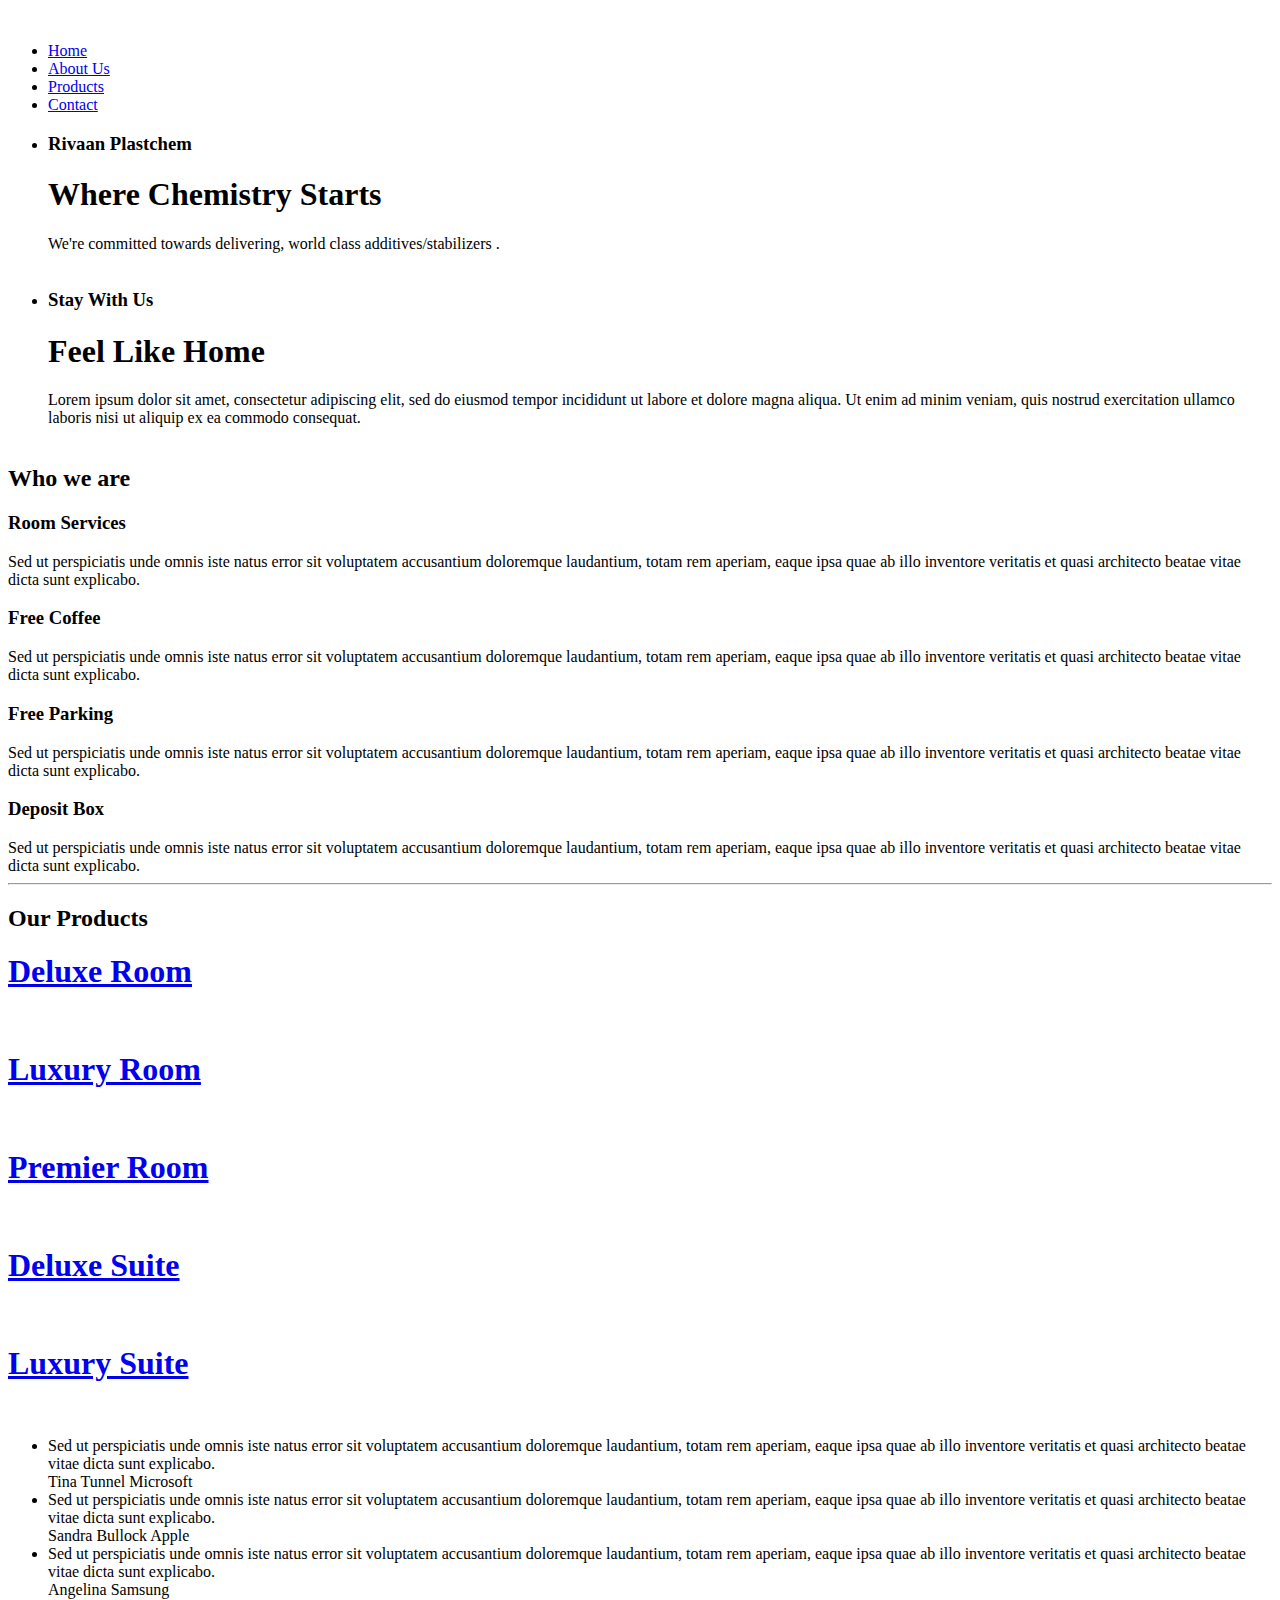
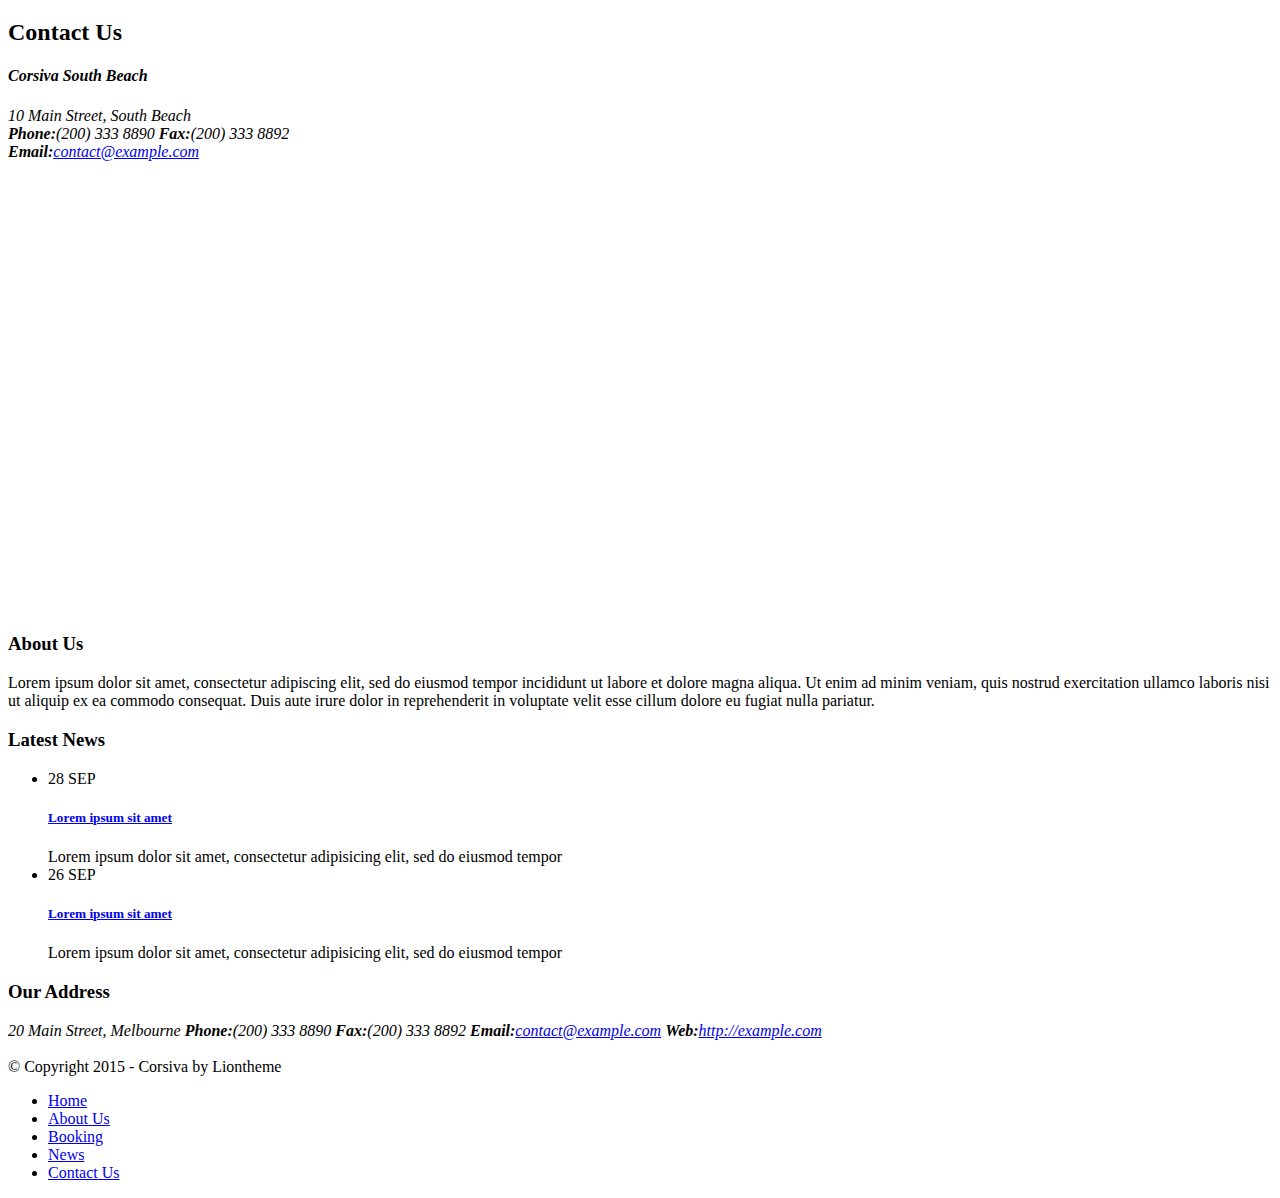
==== index.html @ 583cb584 "Add files via upload" ====
<!DOCTYPE html>
<html lang="en">

<!-- Mirrored from www.themenesia.com/liontheme/corsiva/index-2.html by HTTrack Website Copier/3.x [XR&CO'2014], Mon, 28 Jun 2021 16:33:00 GMT -->
<head>
    <meta charset="utf-8">
    <title>Rivaan Plastchem</title>
    <meta name="viewport" content="width=device-width, initial-scale=1.0">
    <meta name="description" content="">
    <meta name="author" content="">

    <!-- LOAD CSS FILES -->
    <link href="css/main.css" rel="stylesheet" type="text/css">
</head>

<body>
    <!-- header begin -->
    <header>
        <!-- logo begin -->
        <div id="logo">
            <div class="inner">
                <a href="index.html">
                    <img src="images/logo2.png" alt=""></a>
            </div>
        </div>
        <!-- logo close -->

        <!-- mainmenu begin -->
        <div id="mainmenu-container">
            <ul id="mainmenu">
                <li><a href="#">Home</a></li>
                <li><a href="#about">About Us</a></li>
                <li><a href="#products">Products</a></li>
                <li><a href="#contact">Contact</a></li>
            </ul>
        </div>
        <!-- mainmenu close -->

        <div id="menu-btn"></div>
    </header>
    <!-- header close -->

    <!-- slider -->
    <div id="slider">
        <div class="callbacks_container">
            <ul class="rslides pic_slider">
                <li>
                    <div class="text-wrap">
                        <div class="inner">
                            <div class="mid">
                                <h3>Rivaan Plastchem</h3>
                                <h1>Where Chemistry Starts</h1>
                                <div class="desc">
                                    We're committed towards delivering, world class additives/stabilizers . 
                                </div>
                            </div>
                        </div>

                    </div>
                    <img src="https://i.ibb.co/Z6Yc018/bg-1.jpg" alt="">
                </li>

                <li>
                    <div class="text-wrap">
                        <div class="inner">
                            <div class="mid">
                                <h3>Stay With Us</h3>
                                <h1>Feel Like Home</h1>
                                <div class="desc">
                                    Lorem ipsum dolor sit amet, consectetur adipiscing elit, sed do eiusmod tempor incididunt ut labore et dolore magna aliqua. Ut enim ad minim veniam, quis nostrud exercitation 
        ullamco laboris nisi ut aliquip ex ea commodo consequat. 
                                </div>
                            </div>
                        </div>

                    </div>
                    <img src="images/bg-2.jpg" alt="">
                </li>
            </ul>
        </div>
    </div>
    <!-- slider close -->

    <div class="clearfix"></div>




    <!-- content begin -->
    <div id="content" class="no-top no-bottom">
       

        <section>

            <div class="container" id="about">
                <div class="row">
                    <div class="title-text">
                        <h2>Who we are</h2>
                        <div class="small-border"></div>
                    </div>

                    <div class="col-md-6">
                        <div class="icon-box">
                            <i class="fa fa-bell-o"></i>
                            <div class="text">
                                <h3>Room Services</h3>
                                Sed ut perspiciatis unde omnis iste natus error sit voluptatem accusantium doloremque laudantium, totam rem aperiam, eaque ipsa quae ab illo inventore veritatis et quasi architecto beatae vitae dicta sunt explicabo.
                            </div>
                        </div>
                    </div>

                    <div class="col-md-6">
                        <div class="icon-box">
                            <i class="fa fa-coffee"></i>
                            <div class="text">
                                <h3>Free Coffee</h3>
                                Sed ut perspiciatis unde omnis iste natus error sit voluptatem accusantium doloremque laudantium, totam rem aperiam, eaque ipsa quae ab illo inventore veritatis et quasi architecto beatae vitae dicta sunt explicabo.
                            </div>
                        </div>
                    </div>

                    <div class="col-md-6">
                        <div class="icon-box">
                            <i class="fa fa-car"></i>
                            <div class="text">
                                <h3>Free Parking</h3>
                                Sed ut perspiciatis unde omnis iste natus error sit voluptatem accusantium doloremque laudantium, totam rem aperiam, eaque ipsa quae ab illo inventore veritatis et quasi architecto beatae vitae dicta sunt explicabo.
                            </div>
                        </div>
                    </div>

                    <div class="col-md-6">
                        <div class="icon-box">
                            <i class="fa fa-dropbox"></i>
                            <div class="text">
                                <h3>Deposit Box</h3>
                                Sed ut perspiciatis unde omnis iste natus error sit voluptatem accusantium doloremque laudantium, totam rem aperiam, eaque ipsa quae ab illo inventore veritatis et quasi architecto beatae vitae dicta sunt explicabo.
                            </div>
                        </div>
                    </div>


                    <div class="col-md-12" id="products">
                        <hr>

                        <div class="title-text">
                            <h2>Our Products</h2>
                            <div class="small-border"></div>
                        </div>

                        <div class="fx custom-carousel-1">
                            <div class="room-item item">
                                <div class="overlay">
                                    <a href="#">
                                        <h1>Deluxe Room</h1>
                                    </a>
                                    
                                </div>
                                <img src="img/room/pic%20(1).jpg" alt="">
                            </div>

                            <div class="room-item item">
                                <div class="overlay">
                                    <a href="#">
                                        <h1>Luxury Room</h1>
                                    </a>
                                   
                                </div>
                                <img src="img/room/pic%20(2).jpg" alt="">
                            </div>

                            <div class="room-item item">
                                <div class="overlay">
                                    <a href="#">
                                        <h1>Premier Room</h1>
                                    </a>
                                    
                                </div>
                                <img src="img/room/pic%20(3).jpg" alt="">
                            </div>

                            <div class="room-item item">
                                <div class="overlay">
                                    <a href="#">
                                        <h1>Deluxe Suite</h1>
                                    </a>
                                   
                                </div>
                                <img src="img/room/pic%20(4).jpg" alt="">
                            </div>

                            <div class="room-item item">
                                <div class="overlay">
                                    <a href="#">
                                        <h1>Luxury Suite</h1>
                                    </a>
                                </div>
                                <img src="img/room/pic%20(5).jpg" alt="">
                            </div>



                        </div>
                    </div>

                </div>




            </div>
        </section>


        <section id="section-about-1" class="dark side-bg">
            <div class="col-md-6 col-md-offset-6 pull-right image-container">
                <div class="background-image"></div>
            </div>

            <div class="container">
                <div class="row">
                    <div class="col-md-5">
                        <div class="inner-padding">
                            <ul class="client-quotes animated" data-animation="fadeIn">
                                <li>
                                    <div class="text">
                                        Sed ut perspiciatis unde omnis iste natus error sit voluptatem accusantium doloremque laudantium, totam rem aperiam, eaque ipsa quae ab illo inventore veritatis et quasi architecto beatae vitae dicta sunt explicabo.
                                    </div>
                                    <span class="name">Tina Tunnel</span>
                                    <span class="company">Microsoft</span>
                                </li>

                                <li>
                                    <div class="text">
                                        Sed ut perspiciatis unde omnis iste natus error sit voluptatem accusantium doloremque laudantium, totam rem aperiam, eaque ipsa quae ab illo inventore veritatis et quasi architecto beatae vitae dicta sunt explicabo.
                                    </div>
                                    <span class="name">Sandra Bullock</span>
                                    <span class="company">Apple</span>
                                </li>

                                <li>
                                    <div class="text">
                                        Sed ut perspiciatis unde omnis iste natus error sit voluptatem accusantium doloremque laudantium, totam rem aperiam, eaque ipsa quae ab illo inventore veritatis et quasi architecto beatae vitae dicta sunt explicabo.
                                    </div>
                                    <span class="name">Angelina</span>
                                    <span class="company">Samsung</span>
                                </li>
                            </ul>
                        </div>
                        <div class="clearfix"></div>
                    </div>
                </div>
            </div>
            <div class="clearfix"></div>
        </section>

        <section id="contact">
            <div class="title-text">
                <h2>Contact Us</h2>
                <div class="small-border"></div>
            </div>
            <address class="row text-center">
                <div class="col-sm-4">
                    <h4>Corsiva South Beach</h4>
                    <span>10 Main Street, South Beach</span>
                </div>
                <div class="col-sm-4">
                    <span><strong>Phone:</strong>(200) 333 8890</span>
                    <span><strong>Fax:</strong>(200) 333 8892</span>
                </div>
                <div class="col-sm-4">
                    <span><strong>Email:</strong><a href="mailto:contact@example.com">contact@example.com</a></span>
                </div>
            </address>
            <div class="container">
                <iframe  width="1150" height="450" src="https://www.google.com/maps/embed?pb=!1m16!1m12!1m3!1d3770.317628650712!2d72.84017001412401!3d19.093716756378907!2m3!1f0!2f0!3f0!3m2!1i1024!2i768!4f13.1!2m1!1sB%20204%2C%20Sahayog%20Om%20Sai%20S%20R%20A%20Chs%20Ltd%2C%20St%20Francis%20Road%2C%20Vile%20Parle%20(w)%2C%20Mumbai%20Mumbai%20City%20Mh%20400056!5e0!3m2!1sen!2sin!4v1624891510901!5m2!1sen!2sin"  style="border:0;" allowfullscreen="" loading="lazy"></iframe>        </div>
            </div>
            
        </section>


    </div>


    <!-- content close -->

    <!-- footer begin -->
    <footer>
        <div class="container">
            <div class="row">
                <div class="col-md-4">
                    <h3>About Us</h3>
                    Lorem ipsum dolor sit amet, consectetur adipiscing elit, sed do eiusmod tempor incididunt ut labore et dolore magna aliqua. Ut enim ad minim veniam, quis nostrud exercitation ullamco laboris nisi ut aliquip ex ea commodo consequat. Duis aute irure dolor in reprehenderit in voluptate velit esse cillum dolore eu fugiat nulla pariatur.
                </div>
                <div class="col-md-4">
                    <h3>Latest News</h3>
                    <ul class="bloglist-small">
                        <li>
                            <div class="date-box">
                                <span class="day">28</span>
                                <span class="month">SEP</span>
                            </div>
                            <div class="txt">
                                <h5><a href="css/index.html#">Lorem ipsum sit amet</a></h5>
                                <div>
                                    <div>Lorem ipsum dolor sit amet, consectetur adipisicing elit, sed do eiusmod tempor</div>
                                </div>
                            </div>
                        </li>
                        <li>
                            <div class="date-box">
                                <span class="day">26</span>
                                <span class="month">SEP</span>
                            </div>
                            <div class="txt">
                                <h5><a href="css/index.html#">Lorem ipsum sit amet</a></h5>
                                Lorem ipsum dolor sit amet, consectetur adipisicing elit, sed do eiusmod tempor
                            </div>
                        </li>
                    </ul>
                    <div class="clearfix"></div>
                </div>
                <div class="col-md-4">
                    <h3>Our Address</h3>
                    <address>
                        <span>20 Main Street, Melbourne</span>
                        <span><strong>Phone:</strong>(200) 333 8890</span>
                        <span><strong>Fax:</strong>(200) 333 8892</span>
                        <span><strong>Email:</strong><a href="mailto:contact@example.com">contact@example.com</a></span>
                        <span><strong>Web:</strong><a href="#test">http://example.com</a></span>
                    </address>

                    <div class="social-icons">
                        <a href="#">
                            <img src="img/social-icons/facebook.png" alt=""></a>
                        <a href="#">
                            <img src="img/social-icons/twitter.png" alt=""></a>
                        <a href="#">
                            <img src="img/social-icons/dribbble.png" alt=""></a>
                        <a href="#">
                            <img src="img/social-icons/blogger.png" alt=""></a>
                        <a href="#">
                            <img src="img/social-icons/youtube.png" alt=""></a>
                        <a href="#">
                            <img src="img/social-icons/vimeo.png" alt=""></a>
                    </div>
                </div>
            </div>
        </div>

        <div class="subfooter">
            <div class="container">
                <div class="row">
                    <div class="col-md-6">
                        &copy; Copyright 2015 - Corsiva by Liontheme
                    </div>
                    <div class="col-md-6">
                        <nav>
                            <ul>
                                <li><a href="#">Home</a></li>
                                <li><a href="#">About Us</a></li>
                                <li><a href="#">Booking</a></li>
                                <li><a href="#">News</a></li>
                                <li><a href="#">Contact Us</a></li>
                            </ul>
                        </nav>
                    </div>
                </div>
            </div>
        </div>

    </footer>
    <!-- footer close -->

    <!-- LOAD JS FILES -->
    <script src="js/jquery.min.js"></script>
    <script src="js/bootstrap.min.js"></script>
    <script src="js/jquery.isotope.min.js"></script>
    <script src="js/jquery.prettyPhoto.js"></script>
    <script src="js/easing.js"></script>
    <script src="js/jquery.lazyload.js"></script>
    <script src="js/jquery.ui.totop.js"></script>
    <script src="js/selectnav.js"></script>
    <script src="js/ender.js"></script>
    <script src="js/responsiveslides.min.js"></script>
    <script src="js/jquery.flexslider-min.js"></script>
    <script src="js/bootstrap-datepicker.js"></script>
    <script src="js/owl.carousel.min.js"></script>
    <script src="js/custom.js"></script>

    <!-- datepicker js -->
    <script>
        jQuery(document).ready(function () {
            jQuery('#checkin').datepicker();
            jQuery('#checkout').datepicker();
        });
    </script>

</body>

<!-- Mirrored from www.themenesia.com/liontheme/corsiva/index-2.html by HTTrack Website Copier/3.x [XR&CO'2014], Mon, 28 Jun 2021 16:33:47 GMT -->
</html>
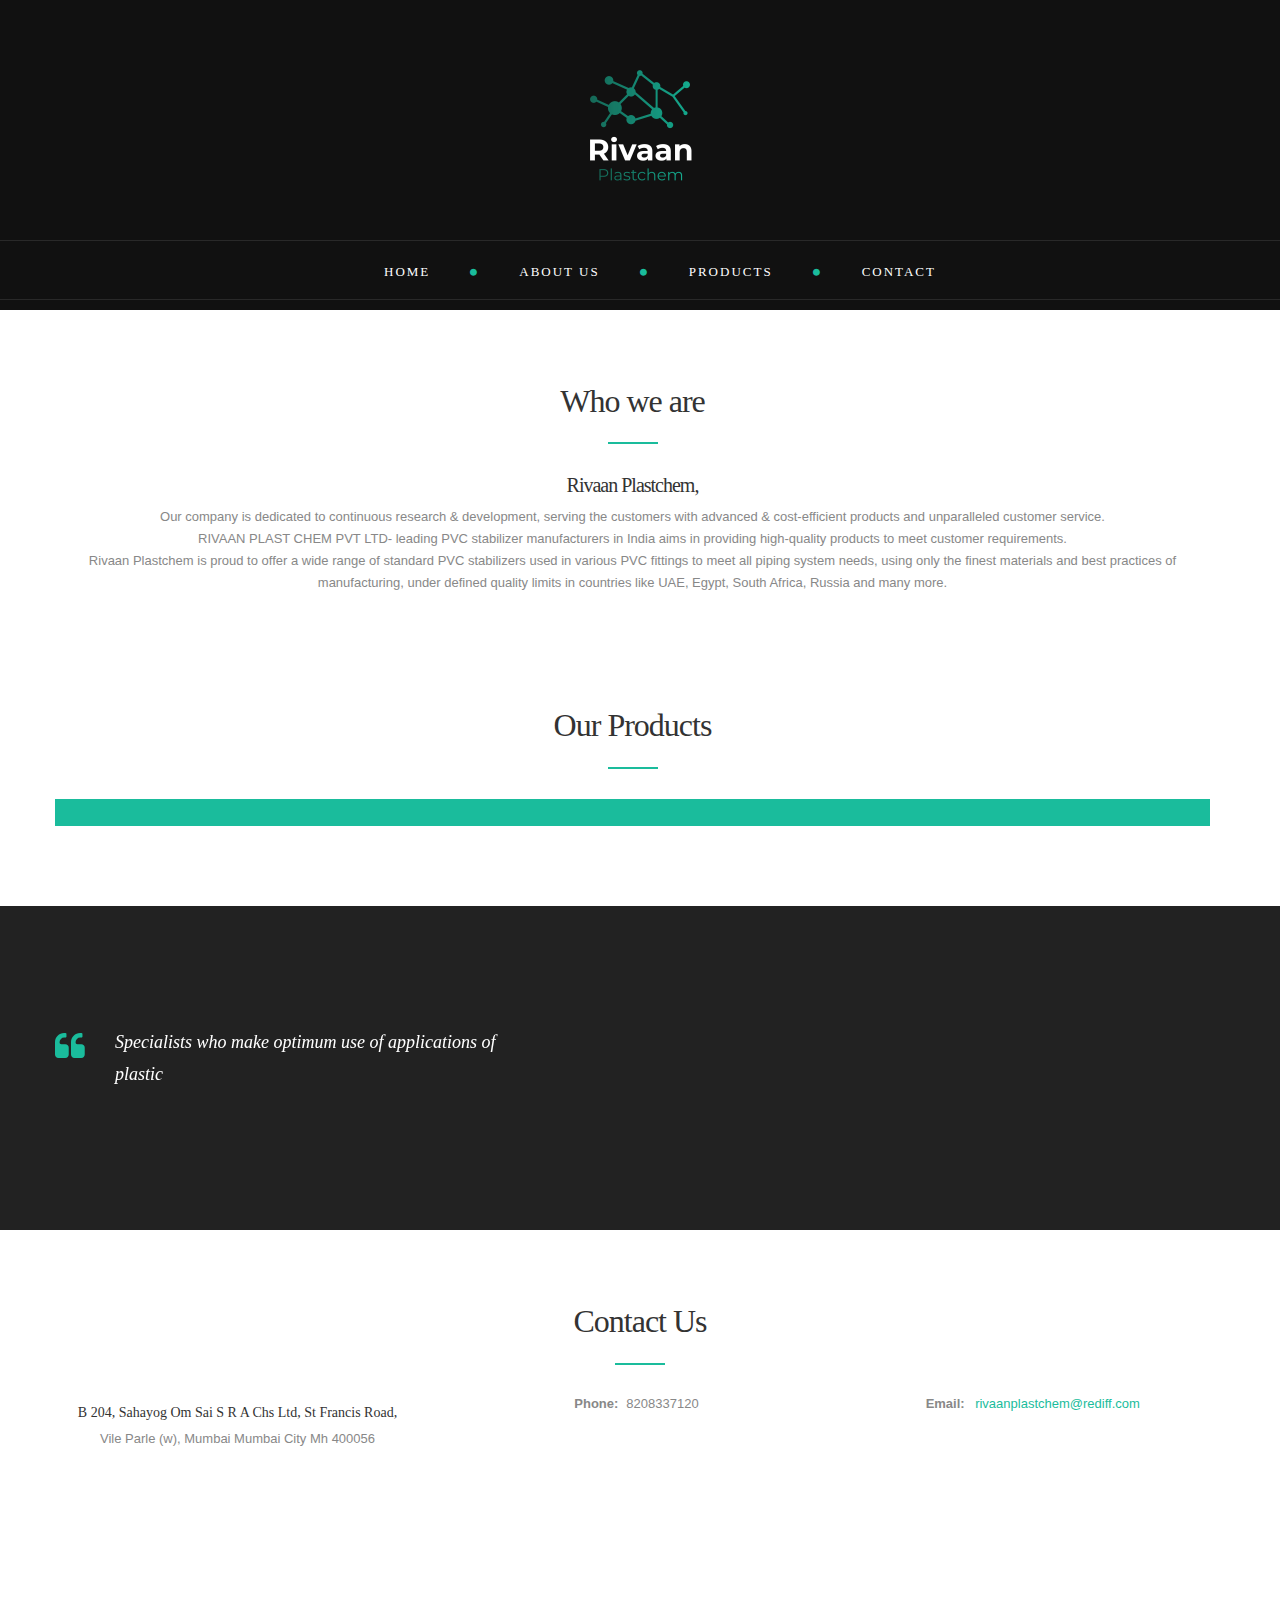
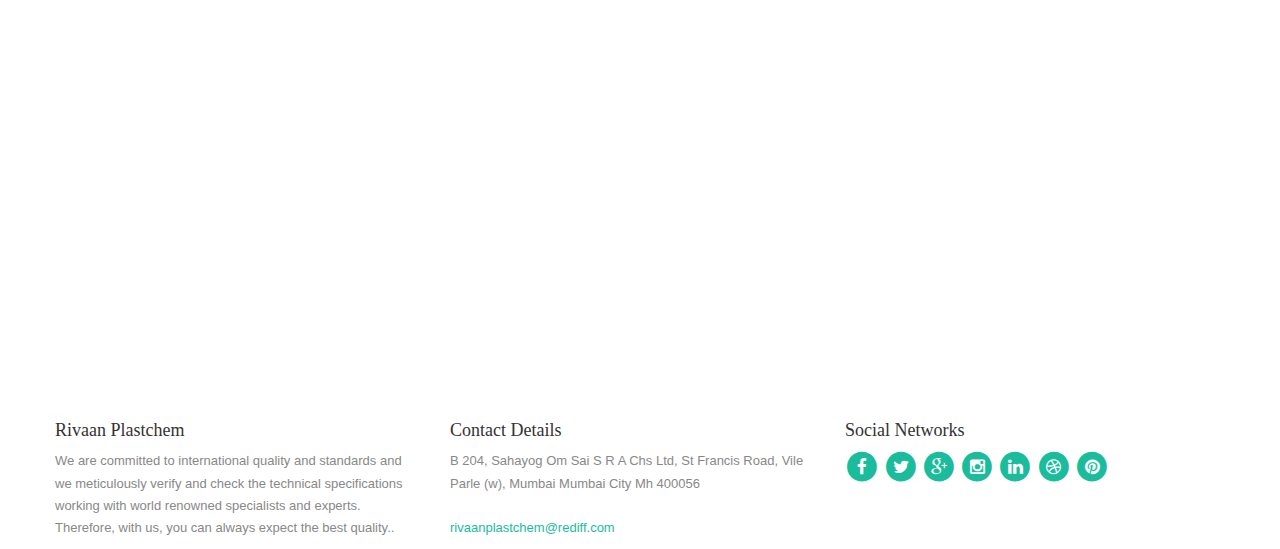
==== commit 629832f5: "Update index.html" ====
--- a/index.html
+++ b/index.html
@@ -1,11 +1,12 @@
 <!DOCTYPE html>
 <html lang="en">
 
-<!-- Mirrored from www.themenesia.com/liontheme/corsiva/index-2.html by HTTrack Website Copier/3.x [XR&CO'2014], Mon, 28 Jun 2021 16:33:00 GMT -->
 <head>
     <meta charset="utf-8">
     <title>Rivaan Plastchem</title>
-    <meta name="viewport" content="width=device-width, initial-scale=1.0">
+    <meta name='viewport' 
+     content='width=device-width, initial-scale=1.0, maximum-scale=1.0, 
+     user-scalable=0' >
     <meta name="description" content="">
     <meta name="author" content="">
 
@@ -74,7 +75,7 @@
                         </div>
 
                     </div>
-                    <img src="images/bg-2.jpg" alt="">
+                    <img src="https://i.ibb.co/6swDMT2/bg-3.jpg" alt="">
                 </li>
             </ul>
         </div>
@@ -99,44 +100,16 @@
                         <div class="small-border"></div>
                     </div>
 
-                    <div class="col-md-6">
-                        <div class="icon-box">
-                            <i class="fa fa-bell-o"></i>
-                            <div class="text">
-                                <h3>Room Services</h3>
-                                Sed ut perspiciatis unde omnis iste natus error sit voluptatem accusantium doloremque laudantium, totam rem aperiam, eaque ipsa quae ab illo inventore veritatis et quasi architecto beatae vitae dicta sunt explicabo.
-                            </div>
-                        </div>
-                    </div>
-
-                    <div class="col-md-6">
-                        <div class="icon-box">
-                            <i class="fa fa-coffee"></i>
-                            <div class="text">
-                                <h3>Free Coffee</h3>
-                                Sed ut perspiciatis unde omnis iste natus error sit voluptatem accusantium doloremque laudantium, totam rem aperiam, eaque ipsa quae ab illo inventore veritatis et quasi architecto beatae vitae dicta sunt explicabo.
-                            </div>
-                        </div>
-                    </div>
-
-                    <div class="col-md-6">
-                        <div class="icon-box">
-                            <i class="fa fa-car"></i>
-                            <div class="text">
-                                <h3>Free Parking</h3>
-                                Sed ut perspiciatis unde omnis iste natus error sit voluptatem accusantium doloremque laudantium, totam rem aperiam, eaque ipsa quae ab illo inventore veritatis et quasi architecto beatae vitae dicta sunt explicabo.
-                            </div>
-                        </div>
-                    </div>
-
-                    <div class="col-md-6">
-                        <div class="icon-box">
-                            <i class="fa fa-dropbox"></i>
-                            <div class="text">
-                                <h3>Deposit Box</h3>
-                                Sed ut perspiciatis unde omnis iste natus error sit voluptatem accusantium doloremque laudantium, totam rem aperiam, eaque ipsa quae ab illo inventore veritatis et quasi architecto beatae vitae dicta sunt explicabo.
-                            </div>
-                        </div>
+                    <div class="col-md-12">
+                        <div class="text text-center">
+                                <h3>Rivaan Plastchem,</h3>
+                                Our company is dedicated to continuous research & development, serving the customers with advanced & cost-efficient products and unparalleled customer service.  
+                                <br>
+                                RIVAAN PLAST CHEM PVT LTD- leading PVC stabilizer manufacturers in India aims in providing high-quality products to meet customer requirements. 
+                                <br>
+                                Rivaan Plastchem is proud to offer a wide range of standard PVC stabilizers used in various PVC fittings to meet all piping system needs, using only the finest materials and best practices of manufacturing, under defined quality limits in countries like UAE, Egypt, South Africa, Russia and many more.
+                                
+                            </div>
                     </div>
 
 
@@ -152,52 +125,32 @@
                             <div class="room-item item">
                                 <div class="overlay">
                                     <a href="#">
-                                        <h1>Deluxe Room</h1>
+                                        <h1>ZINC CALCIUM</h1>
                                     </a>
                                     
                                 </div>
-                                <img src="img/room/pic%20(1).jpg" alt="">
+                                <img src="https://i.ibb.co/6JGKThw/Zinc-Calcium.jpg" width="100%" height="200px" alt="">
                             </div>
 
                             <div class="room-item item">
                                 <div class="overlay">
                                     <a href="#">
-                                        <h1>Luxury Room</h1>
+                                        <h1>OPTICAL BRIGHTNERS</h1>
                                     </a>
                                    
                                 </div>
-                                <img src="img/room/pic%20(2).jpg" alt="">
+                                <img src="https://i.ibb.co/6JGKThw/Zinc-Calcium.jpg" width="100%" height="200px" alt="">
                             </div>
 
                             <div class="room-item item">
                                 <div class="overlay">
                                     <a href="#">
-                                        <h1>Premier Room</h1>
+                                        <h1>IMPACT MODIFIER</h1>
                                     </a>
                                     
                                 </div>
-                                <img src="img/room/pic%20(3).jpg" alt="">
-                            </div>
-
-                            <div class="room-item item">
-                                <div class="overlay">
-                                    <a href="#">
-                                        <h1>Deluxe Suite</h1>
-                                    </a>
-                                   
-                                </div>
-                                <img src="img/room/pic%20(4).jpg" alt="">
-                            </div>
-
-                            <div class="room-item item">
-                                <div class="overlay">
-                                    <a href="#">
-                                        <h1>Luxury Suite</h1>
-                                    </a>
-                                </div>
-                                <img src="img/room/pic%20(5).jpg" alt="">
-                            </div>
-
+                                <img src="https://i.ibb.co/6JGKThw/Zinc-Calcium.jpg" alt="">
+                            </div>
 
 
                         </div>
@@ -224,27 +177,15 @@
                             <ul class="client-quotes animated" data-animation="fadeIn">
                                 <li>
                                     <div class="text">
-                                        Sed ut perspiciatis unde omnis iste natus error sit voluptatem accusantium doloremque laudantium, totam rem aperiam, eaque ipsa quae ab illo inventore veritatis et quasi architecto beatae vitae dicta sunt explicabo.
-                                    </div>
-                                    <span class="name">Tina Tunnel</span>
-                                    <span class="company">Microsoft</span>
+                                        Specialists who make optimum use of applications of plastic                                    </div>
                                 </li>
 
                                 <li>
                                     <div class="text">
-                                        Sed ut perspiciatis unde omnis iste natus error sit voluptatem accusantium doloremque laudantium, totam rem aperiam, eaque ipsa quae ab illo inventore veritatis et quasi architecto beatae vitae dicta sunt explicabo.
-                                    </div>
-                                    <span class="name">Sandra Bullock</span>
-                                    <span class="company">Apple</span>
+                                        We don't just sell products, we sell you efficient solutions and excellent customer service                                    </div>
+                                  
                                 </li>
 
-                                <li>
-                                    <div class="text">
-                                        Sed ut perspiciatis unde omnis iste natus error sit voluptatem accusantium doloremque laudantium, totam rem aperiam, eaque ipsa quae ab illo inventore veritatis et quasi architecto beatae vitae dicta sunt explicabo.
-                                    </div>
-                                    <span class="name">Angelina</span>
-                                    <span class="company">Samsung</span>
-                                </li>
                             </ul>
                         </div>
                         <div class="clearfix"></div>
@@ -259,21 +200,21 @@
                 <h2>Contact Us</h2>
                 <div class="small-border"></div>
             </div>
-            <address class="row text-center">
+            
+            <div class="container">
+                <address class="row text-center">
                 <div class="col-sm-4">
-                    <h4>Corsiva South Beach</h4>
-                    <span>10 Main Street, South Beach</span>
+                    <h4>B 204, Sahayog Om Sai S R A Chs Ltd, St Francis Road,</h4>
+                    <span> Vile Parle (w), Mumbai Mumbai City Mh 400056</span>
                 </div>
                 <div class="col-sm-4">
-                    <span><strong>Phone:</strong>(200) 333 8890</span>
-                    <span><strong>Fax:</strong>(200) 333 8892</span>
+                    <span><strong>Phone:</strong>8208337120</span>
                 </div>
                 <div class="col-sm-4">
-                    <span><strong>Email:</strong><a href="mailto:contact@example.com">contact@example.com</a></span>
+                    <span><strong>Email:</strong><a href="mailto:rivaanplastchem@rediff.com">rivaanplastchem@rediff.com                    </a></span>
                 </div>
             </address>
-            <div class="container">
-                <iframe  width="1150" height="450" src="https://www.google.com/maps/embed?pb=!1m16!1m12!1m3!1d3770.317628650712!2d72.84017001412401!3d19.093716756378907!2m3!1f0!2f0!3f0!3m2!1i1024!2i768!4f13.1!2m1!1sB%20204%2C%20Sahayog%20Om%20Sai%20S%20R%20A%20Chs%20Ltd%2C%20St%20Francis%20Road%2C%20Vile%20Parle%20(w)%2C%20Mumbai%20Mumbai%20City%20Mh%20400056!5e0!3m2!1sen!2sin!4v1624891510901!5m2!1sen!2sin"  style="border:0;" allowfullscreen="" loading="lazy"></iframe>        </div>
+                <iframe  width="100%" height="450" src="https://www.google.com/maps/embed?pb=!1m16!1m12!1m3!1d3770.317628650712!2d72.84017001412401!3d19.093716756378907!2m3!1f0!2f0!3f0!3m2!1i1024!2i768!4f13.1!2m1!1sB%20204%2C%20Sahayog%20Om%20Sai%20S%20R%20A%20Chs%20Ltd%2C%20St%20Francis%20Road%2C%20Vile%20Parle%20(w)%2C%20Mumbai%20Mumbai%20City%20Mh%20400056!5e0!3m2!1sen!2sin!4v1624891510901!5m2!1sen!2sin"  style="border:0;" allowfullscreen="" loading="lazy"></iframe>        </div>
             </div>
             
         </section>
@@ -285,7 +226,7 @@
     <!-- content close -->
 
     <!-- footer begin -->
-    <footer>
+    <!-- <footer>
         <div class="container">
             <div class="row">
                 <div class="col-md-4">
@@ -346,22 +287,21 @@
                     </div>
                 </div>
             </div>
-        </div>
+        </div> 
 
         <div class="subfooter">
             <div class="container">
                 <div class="row">
                     <div class="col-md-6">
-                        &copy; Copyright 2015 - Corsiva by Liontheme
+                        &copy; Copyright 2021 - RIVAAN PLASTCHEM
                     </div>
                     <div class="col-md-6">
                         <nav>
                             <ul>
                                 <li><a href="#">Home</a></li>
-                                <li><a href="#">About Us</a></li>
-                                <li><a href="#">Booking</a></li>
-                                <li><a href="#">News</a></li>
-                                <li><a href="#">Contact Us</a></li>
+                                <li><a href="#about">About Us</a></li>
+                                <li><a href="#products">Products</a></li>
+                                <li><a href="#contact">Contact Us</a></li>
                             </ul>
                         </nav>
                     </div>
@@ -369,8 +309,73 @@
             </div>
         </div>
 
-    </footer>
+    </footer> -->
     <!-- footer close -->
+
+    <div class="footer">
+        <div class="container">
+          <div class="row">
+            <div class="col-md-4 footer-section">
+              <h4>Rivaan Plastchem</h4>
+              <p>We are committed to international quality and standards and we meticulously verify and check the technical specifications working with world renowned specialists and experts. Therefore, with us, you can always expect the best quality..</p>
+            </div>
+            <div class="col-md-4 footer-section">
+              <h4>Contact Details</h4>
+              <p>B 204, Sahayog Om Sai S R A Chs Ltd, St Francis Road, Vile Parle (w), Mumbai Mumbai City Mh 400056<br><br><a class="inverse" href="#">rivaanplastchem@rediff.com
+            </a></p>
+            </div>
+            <div class="col-md-4 footer-section">
+              <h4 class="last">Social Networks</h4>
+              
+              <div class="social-icons-container">
+                <span class="fa-stack fa-lg">
+                  <a href="#your-link-here">
+                    <i class="fa fa-circle fa-stack-2x"></i>
+                    <i class="fa fa-facebook fa-stack-1x fa-inverse"></i>
+                  </a>
+                </span>
+                <span class="fa-stack fa-lg">
+                  <a href="#your-link-here">
+                    <i class="fa fa-circle fa-stack-2x"></i>
+                    <i class="fa fa-twitter fa-stack-1x fa-inverse"></i>
+                  </a>
+                </span>
+                <span class="fa-stack fa-lg">
+                  <a href="#your-link-here">
+                    <i class="fa fa-circle fa-stack-2x"></i>
+                    <i class="fa fa-google-plus fa-stack-1x fa-inverse"></i>
+                  </a>
+                </span>
+                <span class="fa-stack fa-lg">
+                  <a href="#your-link-here">
+                    <i class="fa fa-circle fa-stack-2x"></i>
+                    <i class="fa fa-instagram fa-stack-1x fa-inverse"></i>
+                  </a>
+                </span>
+                <span class="fa-stack fa-lg">
+                  <a href="#your-link-here">
+                    <i class="fa fa-circle fa-stack-2x"></i>
+                    <i class="fa fa-linkedin fa-stack-1x fa-inverse"></i>
+                  </a>
+                </span>
+                <span class="fa-stack fa-lg">
+                  <a href="#your-link-here">
+                    <i class="fa fa-circle fa-stack-2x"></i>
+                    <i class="fa fa-dribbble fa-stack-1x fa-inverse"></i>
+                  </a>
+                </span>
+                <span class="fa-stack fa-lg">
+                  <a href="#your-link-here">
+                    <i class="fa fa-circle fa-stack-2x"></i>
+                    <i class="fa fa-pinterest fa-stack-1x fa-inverse"></i>
+                  </a>
+                </span>
+              </div> 
+              
+            </div>
+          </div>
+        </div>
+      </div>
 
     <!-- LOAD JS FILES -->
     <script src="js/jquery.min.js"></script>
@@ -398,5 +403,4 @@
 
 </body>
 
-<!-- Mirrored from www.themenesia.com/liontheme/corsiva/index-2.html by HTTrack Website Copier/3.x [XR&CO'2014], Mon, 28 Jun 2021 16:33:47 GMT -->
 </html>
--- a/css/main.css
+++ b/css/main.css
@@ -0,0 +1,10 @@
+@import url("bootstrap.css");
+@import url("bootstrap-responsive.css");
+@import url("prettyPhoto.css");
+@import url("responsiveslides.css");
+@import url("datepicker.css");
+@import url("style.css");
+@import url("../font-awesome/css/font-awesome.css");
+@import url("owl.transitions.css");
+@import url("owl.carousel.css");
+@import url("owl.theme.css");
